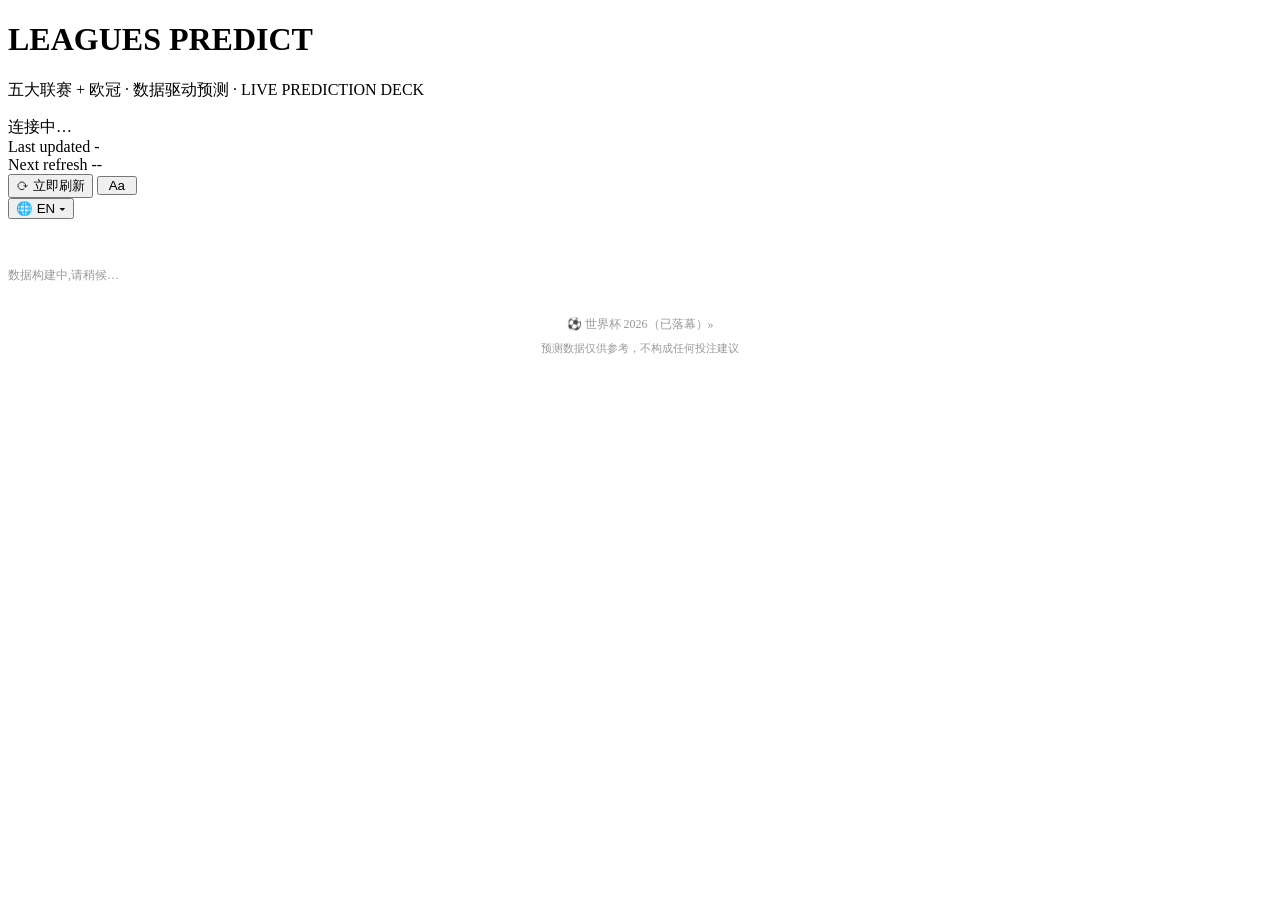
==== webapp/static/leagues.html @ 43e3977e "字号自适应:记忆用户放大屏幕停留阅读的倍数,下次直接以该字号布局整屏显示 - fontfit.js 检测捏合/浏览器缩放,停留 3 秒视为阅读字号并记忆 - 下次访问以 body.zoom 应用该倍数" ====
<!DOCTYPE html>
<html lang="zh-CN">
<head>
  <meta charset="UTF-8">
  <meta name="viewport" content="width=device-width, initial-scale=1.0">
  <title data-i18n="leagues.title">联赛预测</title>
  <link rel="icon" href="static/favicon.svg" type="image/svg+xml">
  <link rel="stylesheet" href="static/style.css?v=7">
  <style>
    .lg-tabs { display: flex; gap: 8px; flex-wrap: wrap; margin: 16px 0; }
    .lg-tab { padding: 6px 14px; border-radius: 16px; border: 1px solid var(--border, #444);
              background: none; color: inherit; cursor: pointer; }
    .lg-tab.active { background: var(--accent, #4f8cff); color: #fff; border-color: transparent; }
    .lg-sub { display: flex; gap: 6px; margin: 8px 0 16px; flex-wrap: wrap; }
    .lg-sub button { padding: 4px 10px; font-size: 13px; border-radius: 12px;
                     border: 1px solid var(--border, #444); background: none;
                     color: inherit; cursor: pointer; }
    .lg-sub button.active { background: var(--accent, #4f8cff); color: #fff; }
    table.lg { width: 100%; border-collapse: collapse; font-size: 14px; }
    table.lg th, table.lg td { padding: 6px 8px; border-bottom: 1px solid var(--border, #333);
                               text-align: center; }
    table.lg td.teams { text-align: left; }
    .lg-low { color: #e6a23c; font-size: 12px; }
    .lg-mask { color: var(--muted, #999); letter-spacing: 2px; }
    .lg-pro { color: var(--accent, #4f8cff); cursor: pointer; font-size: 12px; }
    .lg-status { color: var(--muted, #999); font-size: 12px; margin-top: 12px; }
    .lg-score { font-weight: 600; }
    .lg-footer { text-align: center; padding: 18px 0 26px; }
    .lg-wc-link { color: var(--muted, #999); font-size: 12px; text-decoration: none; }
    .lg-wc-link:hover { color: var(--accent, #4f8cff); }
    .lg-disclaimer { margin: 8px 0 0; font-size: 11px; color: var(--muted, #999); }
    .lg-pro-label { display: block; font-size: 12px; color: var(--muted, #999); margin: 14px 0 6px; letter-spacing: .05em; }
    .lg-pro-label:first-child { margin-top: 0; }
    .lg-pro-row { display: flex; gap: 8px; }
    .lg-pro-input { flex: 1; background: var(--bg-card, #141419); border: 1px solid var(--line, #2a2a33); color: var(--text, #eee);
      border-radius: 8px; padding: 10px 12px; font-size: 14px; font-family: inherit; }
    .lg-pro-input:focus { outline: none; border-color: var(--gold, #c9a961); }
    .lg-pro-btn { width: 100%; margin-top: 8px; padding: 10px; border: none; border-radius: 8px; cursor: pointer;
      font-weight: 700; font-size: 13px; font-family: inherit;
      background: linear-gradient(135deg, var(--gold-hi, #e2c684), var(--gold, #c9a961)); color: #0b0b0d; }
    .lg-pro-btn:hover { filter: brightness(1.08); }
    .lg-pro-divider { text-align: center; color: var(--muted, #999); font-size: 12px; margin: 16px 0 2px; }
    /* ── 今日/即将开赛聚合板 ── */
    .lg-today { margin: 14px 0 4px; border: 1px solid var(--line, #2a2a33); border-radius: 12px;
      background: var(--bg-card, #141419); padding: 12px 14px 10px; }
    .lg-today-title { font-size: 14px; letter-spacing: .06em; margin: 0; display: flex; align-items: center; gap: 8px; cursor: pointer; list-style: none; user-select: none; }
    .lg-today-title::-webkit-details-marker { display: none; }
    .lg-today-title .lg-today-arrow { margin-left: auto; color: var(--muted, #999); transition: transform .2s; }
    details.lg-today[open] .lg-today-arrow { transform: rotate(180deg); }
    .lg-today-date { font-size: 12px; color: var(--muted, #999); margin: 10px 0 4px; display: flex; align-items: center; gap: 6px; }
    .lg-today-count { background: var(--line, #2a2a33); border-radius: 8px; padding: 0 7px; font-size: 11px; }
    .lg-today-row { display: flex; align-items: center; gap: 10px; padding: 5px 6px; border-radius: 8px;
      font-size: 13px; cursor: pointer; flex-wrap: wrap; }
    .lg-today-row:hover { background: rgba(79, 140, 255, .08); }
    .lg-today-time { min-width: 44px; color: var(--muted, #999); }
    .lg-chip { border: 1px solid var(--border, #444); background: transparent; color: var(--accent, #4f8cff);
      border-radius: 10px; padding: 1px 8px; font-size: 11px; cursor: pointer; font-family: inherit; white-space: nowrap; }
    .lg-today-row .teams { flex: 1; min-width: 180px; }
    .lg-today-probs { font-size: 12px; color: var(--muted, #999); display: inline-flex; gap: 6px; }
    .lg-today-probs .lg-fav { color: var(--accent, #4f8cff); font-weight: 700; }
    .lg-today-odds { font-size: 12px; color: var(--muted, #999); }
    /* ── 手机适配:大字号 + 满屏利用 ── */
    @media (max-width: 640px) {
      .lg-today { padding: 8px 8px 6px; margin: 8px 0 2px; border-radius: 10px; }
      .lg-today-title { font-size: 17px; }
      .lg-today-date { font-size: 15px; margin: 6px 0 1px; }
      .lg-today-count { font-size: 12px; }
      .lg-today-row { display: grid; grid-template-columns: auto auto 1fr; align-items: center;
                      column-gap: 8px; row-gap: 1px; padding: 6px 3px; font-size: 17px;
                      border-bottom: 1px solid var(--border, #2a2a33); border-radius: 0; }
      .lg-today-row:last-child { border-bottom: none; }
      .lg-today-row:hover { background: none; }
      .lg-today-row:active { background: rgba(79, 140, 255, .12); }
      .lg-today-time { min-width: 0; color: var(--text, #eee); font-size: 17px; font-weight: 700; }
      .lg-chip { font-size: 13px; padding: 2px 9px; }
      .lg-today-row .teams { min-width: 0; font-size: 17px; font-weight: 500; }
      .lg-today-probs { font-size: 16px; gap: 14px; grid-column: 1 / -1; padding-left: 2px; }
      .lg-today-odds { font-size: 14px; grid-column: 1 / -1; text-align: right; }
      .lg-tabs { gap: 6px; margin: 8px 0 5px; }
      .lg-tab { padding: 10px 18px; font-size: 16px; }
      .lg-sub { gap: 6px; margin: 5px 0 8px; }
      .lg-sub button { padding: 8px 14px; font-size: 15px; }
      table.lg { font-size: 16px; }
      table.lg th, table.lg td { padding: 9px 5px; }
      main { padding-left: 8px; padding-right: 8px; }
    }
  </style>
</head>
<body>
<div class="led-strip"></div>

<header class="cmd-header">
  <div class="brand">
    <span class="brand-mark" aria-hidden="true"></span>
    <div class="brand-text">
      <h1 class="brand-title">LEAGUES <span class="year">PREDICT</span></h1>
      <p class="brand-sub" data-i18n="leagues.subtitle">五大联赛 + 欧冠 · 数据驱动预测 · LIVE PREDICTION DECK</p>
    </div>
  </div>

  <div class="status-cluster" id="statusCluster">
    <div class="status-cell">
      <span class="live-dot" id="liveDot"></span>
      <span class="status-label" id="statusLabel" data-i18n="status.connecting">连接中…</span>
    </div>
    <div class="status-cell">
      <span class="meta-key" data-i18n="common.last_updated">Last updated</span>
      <span class="meta-val mono" id="lastUpdated">-</span>
    </div>
    <div class="status-cell countdown-cell">
      <span class="meta-key" data-i18n="common.next_refresh">Next refresh</span>
      <span class="meta-val mono accent" id="countdown">--</span>
    </div>
    <button class="refresh-btn" id="refreshBtn" data-i18n="nav.refresh" data-i18n-attr="title"
      title="立即触发后台抓取+重算">
      <span class="refresh-ico">⟳</span> <span data-i18n="nav.refresh">立即刷新</span>
    </button>
    <button class="refresh-btn" id="fontFitBtn" title="恢复默认字号" style="padding:0 10px"
      onclick="if(window.fbResetFontScale)fbResetFontScale()">Aa</button>

    <div class="lang-switch" id="langSwitcherWrap">
    <button class="lang-btn" id="langBtn" type="button" aria-haspopup="listbox" aria-expanded="false">
      <span class="lang-current" id="langCurrent">🌐 EN</span>
      <span class="lang-arrow">▾</span>
    </button>
    <div class="lang-menu" id="langMenu" role="listbox" hidden></div>
    </div>

    <div class="pro-wrap">
      <button class="pro-btn" id="proBtn" type="button" hidden data-i18n="sub.upgrade">✨ Upgrade</button>
      <span class="pro-badge" id="proBadge" hidden data-i18n="sub.pro_badge">PRO</span>
    </div>
  </div>
</header>
<main>
  <div class="lg-tabs" id="leagueTabs"></div>
  <div class="lg-sub" id="subTabs"></div>
  <details class="lg-today" id="todayBoard" hidden>
    <summary class="lg-today-title"><span class="live-dot on"></span><span data-i18n="leagues.today_title">今日 &amp; 即将开赛</span><span class="lg-today-count" id="todayCount"></span><span class="lg-today-arrow">▾</span></summary>
    <div id="todayGroups"></div>
  </details>
  <section id="content"><p class="lg-status" data-i18n="leagues.not_ready">数据构建中,请稍候…</p></section>
  <p class="lg-status" id="statusLine"></p>
</main>

<aside class="upgrade-modal" id="lgProModal" hidden aria-hidden="true" role="dialog" aria-modal="true">
  <div class="upgrade-head">
    <span class="upgrade-title" data-i18n="sub.upgrade">✨ Upgrade</span>
    <button class="upgrade-close" id="lgProClose" type="button" aria-label="✕">✕</button>
  </div>
  <div class="upgrade-body">
    <label class="lg-pro-label" for="lgEmail" data-i18n="sub.enter_email">输入邮箱</label>
    <div class="lg-pro-row">
      <input class="lg-pro-input" id="lgEmail" type="email" data-i18n="sub.email_placeholder" data-i18n-attr="placeholder" placeholder="your@email.com" autocomplete="email">
    </div>
    <button class="lg-pro-btn" id="lgEmailLoginBtn" type="button" data-i18n="sub.email_login_action">恢复 Pro 访问</button>

    <div class="lg-pro-divider" data-i18n="sub.divider_or">── 或 ──</div>

    <label class="lg-pro-label" for="lgInvite" data-i18n="sub.invite_label">邀请码</label>
    <div class="lg-pro-row">
      <input class="lg-pro-input" id="lgInvite" type="text" data-i18n="sub.invite_placeholder" data-i18n-attr="placeholder" placeholder="邀请码" autocomplete="off">
    </div>
    <button class="lg-pro-btn" id="lgInviteBtn" type="button" data-i18n="sub.invite_action">用邀请码开通</button>

    <div class="upgrade-status" id="lgProStatus" hidden></div>
  </div>
</aside>
<div class="upgrade-scrim" id="lgProScrim" hidden></div>

<footer class="lg-footer">
  <a href="/wc" class="lg-wc-link" data-i18n="footer.wc_archive" title="World Cup 2026">⚽ 世界杯 2026（已落幕）»</a>
  <p class="lg-disclaimer" data-i18n="footer.disclaimer">预测数据仅供参考，不构成任何投注建议</p>
</footer>
<script>
// 兼容诊断:任何 JS 报错直接显示在页面底部,方便老设备定位问题
window.addEventListener('error', function (e) {
  var d = document.createElement('div');
  d.style.cssText = 'position:fixed;left:0;right:0;bottom:0;z-index:9999;background:#c0392b;color:#fff;font:12px/1.5 monospace;padding:6px 10px;white-space:pre-wrap;';
  d.textContent = 'JS错误: ' + (e.message || 'unknown') + (e.filename ? ' @' + e.filename.split('/').pop() + ':' + e.lineno : '');
  document.body.appendChild(d);
});
window.addEventListener('unhandledrejection', function (e) {
  var d = document.createElement('div');
  d.style.cssText = 'position:fixed;left:0;right:0;bottom:0;z-index:9999;background:#c0392b;color:#fff;font:12px/1.5 monospace;padding:6px 10px;white-space:pre-wrap;';
  d.textContent = 'Promise错误: ' + ((e.reason && e.reason.message) || e.reason || 'unknown');
  document.body.appendChild(d);
});
</script>
<script src="static/i18n.js?v=30"></script>
<script src="static/fontfit.js?v=1"></script>
<script src="static/leagues.js?v=19"></script>
</body>
</html>
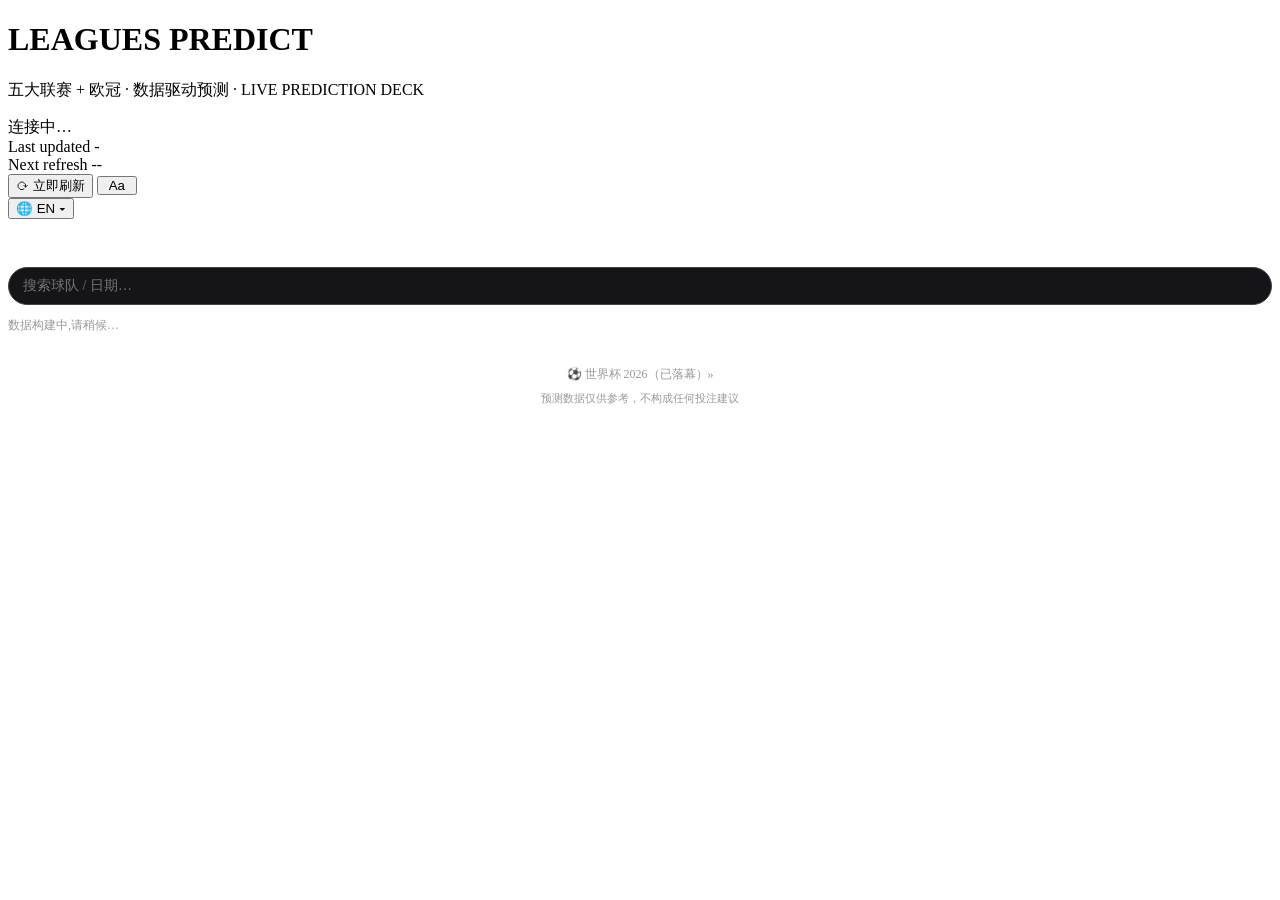
==== commit e194412e: "新增全联赛关键字检索:搜索框支持队名(原文+译名)/日期,跨联赛按分组展示,清空或点tab恢复原视图 Co-Authored-By: Claude Sonnet 4.6 <noreply@anthro" ====
--- a/webapp/static/leagues.html
+++ b/webapp/static/leagues.html
@@ -16,6 +16,17 @@
                      border: 1px solid var(--border, #444); background: none;
                      color: inherit; cursor: pointer; }
     .lg-sub button.active { background: var(--accent, #4f8cff); color: #fff; }
+    .lg-scroll { overflow-x: auto; -webkit-overflow-scrolling: touch; }
+    .lg-fold-arrow { display: inline-block; font-size: 20px; line-height: 1; color: var(--accent, #4f8cff);
+                     transition: transform .2s; margin-left: auto; padding: 2px 6px; }
+    details[open] > summary .lg-fold-arrow { transform: rotate(180deg); }
+    details.lg-post > summary { display: flex; align-items: center; cursor: pointer; list-style: none;
+                                font-size: 16px; padding: 10px 8px; user-select: none; }
+    details.lg-post > summary::-webkit-details-marker { display: none; }
+    .lg-scroll table.lg { min-width: 480px; }
+    /* 大字号模式:隐藏次要列(赔率/比分预测),核心列整屏放下,无需横拖 */
+    html.fb-large .lg-c-odds, html.fb-large .lg-c-top { display: none; }
+    html.fb-large .lg-scroll table.lg { min-width: 0; }
     table.lg { width: 100%; border-collapse: collapse; font-size: 14px; }
     table.lg th, table.lg td { padding: 6px 8px; border-bottom: 1px solid var(--border, #333);
                                text-align: center; }
@@ -45,7 +56,7 @@
       background: var(--bg-card, #141419); padding: 12px 14px 10px; }
     .lg-today-title { font-size: 14px; letter-spacing: .06em; margin: 0; display: flex; align-items: center; gap: 8px; cursor: pointer; list-style: none; user-select: none; }
     .lg-today-title::-webkit-details-marker { display: none; }
-    .lg-today-title .lg-today-arrow { margin-left: auto; color: var(--muted, #999); transition: transform .2s; }
+    .lg-today-title .lg-today-arrow { margin-left: auto; font-size: 20px; color: var(--accent, #4f8cff); transition: transform .2s; padding: 2px 4px; }
     details.lg-today[open] .lg-today-arrow { transform: rotate(180deg); }
     .lg-today-date { font-size: 12px; color: var(--muted, #999); margin: 10px 0 4px; display: flex; align-items: center; gap: 6px; }
     .lg-today-count { background: var(--line, #2a2a33); border-radius: 8px; padding: 0 7px; font-size: 11px; }
@@ -83,6 +94,48 @@
       table.lg { font-size: 16px; }
       table.lg th, table.lg td { padding: 9px 5px; }
       main { padding-left: 8px; padding-right: 8px; }
+      .lg-search input { font-size: 16px; padding: 12px 16px; }
+    }
+    /* ── 全联赛检索 ── */
+    .lg-search { margin: 8px 0 4px; }
+    .lg-search input { width: 100%; box-sizing: border-box; padding: 10px 14px; border-radius: 20px;
+      border: 1px solid var(--border, #444); background: var(--bg-card, #141419); color: inherit;
+      font-size: 14px; font-family: inherit; outline: none; }
+    .lg-search input:focus { border-color: var(--accent, #4f8cff); }
+    /* ── 竖屏表格卡片化:列内容竖向堆叠,整屏显示所有列 ── */
+    @media (max-width: 640px) {
+      .lg-scroll table.lg { min-width: 0; }
+      table.lg thead { display: none; }
+      table.lg tr { display: block; padding: 8px 4px; border-bottom: 1px solid var(--border, #2a2a33); }
+      table.lg tr:last-child { border-bottom: none; }
+      table.lg td { display: inline-block; border: none; text-align: left; padding: 2px 8px 2px 0; }
+      table.lg td.teams { display: block; font-weight: 600; font-size: 16px; padding: 3px 0; }
+      table.lg td.lg-c-odds { padding-top: 2px; }
+      table.lg td.lg-c-odds:not(:empty):before { content: '赔率 '; color: var(--muted, #999); font-size: 12px; }
+      table.lg td.lg-c-odds + td.lg-c-odds:before,
+      table.lg td.lg-c-odds + td.lg-c-odds + td.lg-c-odds:before { content: ''; }
+      table.lg td.lg-c-top:not(:empty):before { content: '预测 '; color: var(--muted, #999); font-size: 12px; }
+      /* 卡片化后空间足够,大字号模式也显示全部列 */
+      html.fb-large table.lg td.lg-c-odds, html.fb-large table.lg td.lg-c-top { display: inline-block; }
+    }
+    /* ── 手机横屏:压扁头部,单行看板,充分利用宽度 ── */
+    @media (orientation: landscape) and (max-height: 520px) {
+      .cmd-header { padding: 6px 14px; flex-wrap: nowrap; }
+      .cmd-header .brand-sub { display: none; }
+      .cmd-header .brand-title { font-size: 16px; }
+      .cmd-header .countdown-cell { display: none; }
+      .lg-today { margin: 6px 0 2px; }
+      .lg-today-title { font-size: 15px; }
+      .lg-today-row { display: flex; flex-wrap: nowrap; align-items: center; gap: 12px; padding: 4px 4px; font-size: 15px; }
+      .lg-today-row .teams { flex: 1; min-width: 120px; }
+      .lg-today-probs { font-size: 14px; }
+      .lg-today-odds { font-size: 13px; }
+      .lg-tabs { margin: 6px 0 4px; }
+      .lg-tab { padding: 6px 14px; font-size: 14px; }
+      .lg-sub { margin: 4px 0 6px; }
+      .lg-sub button { padding: 5px 11px; font-size: 13px; }
+      table.lg { font-size: 14px; }
+      table.lg th, table.lg td { padding: 6px 5px; }
     }
   </style>
 </head>
@@ -135,6 +188,7 @@
 <main>
   <div class="lg-tabs" id="leagueTabs"></div>
   <div class="lg-sub" id="subTabs"></div>
+  <div class="lg-search"><input id="searchInput" type="search" data-i18n="leagues.search_ph" data-i18n-attr="placeholder" placeholder="搜索球队 / 日期…"></div>
   <details class="lg-today" id="todayBoard" hidden>
     <summary class="lg-today-title"><span class="live-dot on"></span><span data-i18n="leagues.today_title">今日 &amp; 即将开赛</span><span class="lg-today-count" id="todayCount"></span><span class="lg-today-arrow">▾</span></summary>
     <div id="todayGroups"></div>
@@ -187,8 +241,8 @@
   document.body.appendChild(d);
 });
 </script>
-<script src="static/i18n.js?v=30"></script>
-<script src="static/fontfit.js?v=1"></script>
-<script src="static/leagues.js?v=19"></script>
+<script src="static/i18n.js?v=31"></script>
+<script src="static/fontfit.js?v=2"></script>
+<script src="static/leagues.js?v=23"></script>
 </body>
 </html>
